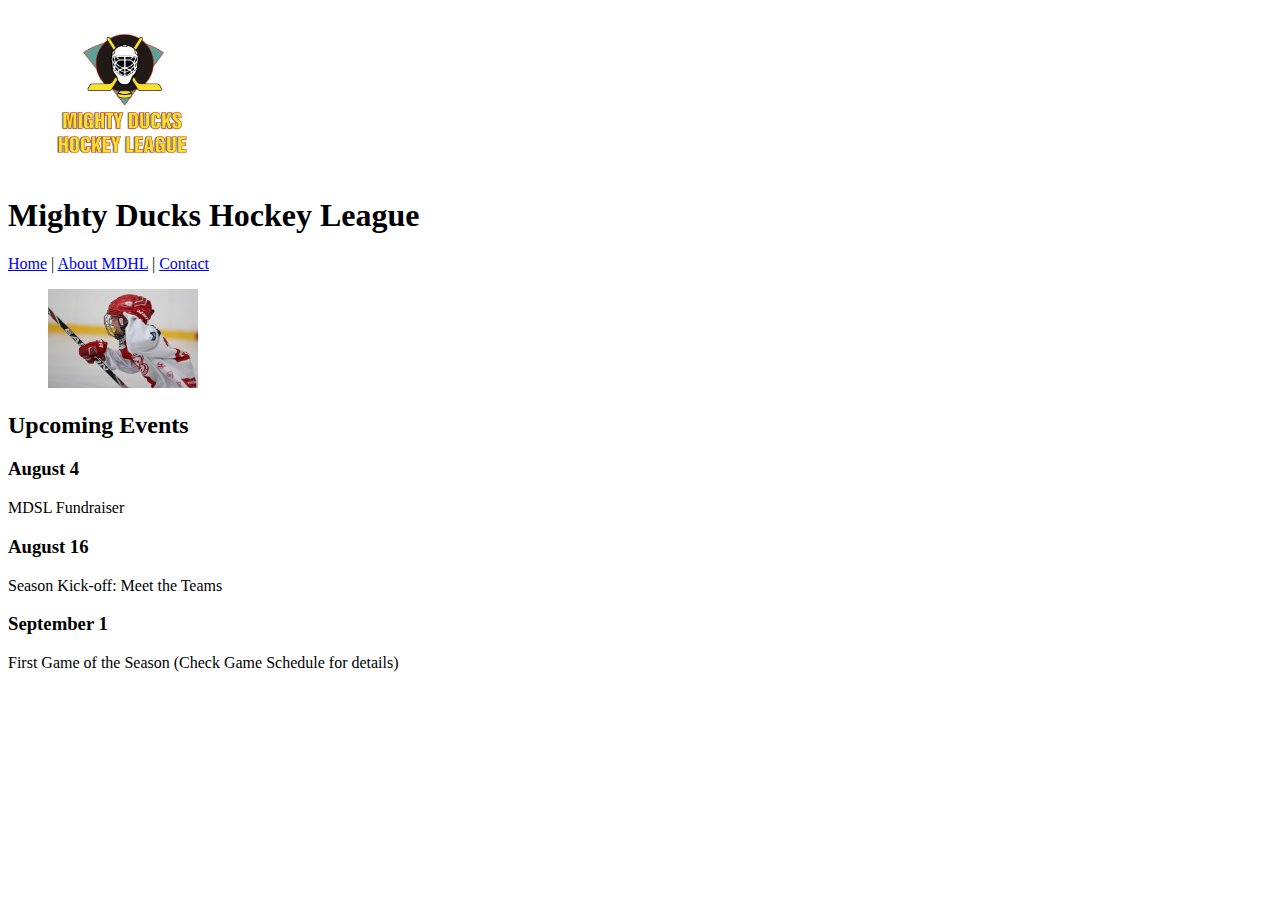
==== index.html @ 027a55e5 "Add basic HTML structure based on Tom Denton's sketch" ====
<!DOCTYPE html>
<html lang="en">

<head>
    <meta charset="UTF-8">
    <meta name="viewport" content="width=device-width, initial-scale=1.0">
    <title>MDHL | The Official Website of the Mighty Ducks Hockey League</title>
    <link rel="shortcut icon" href="./assets/img/favicon.ico" type="image/x-icon">
</head>

<body>
    <header>
        <figure>
            <img src="./assets/img/logo.png" alt="MDHL logo" width="150">
        </figure>
        <h1>Mighty Ducks Hockey League</h1>
        <nav>
            <a href="#">Home</a> |
            <a href="./about.html">About MDHL</a> |
            <a href="./contact.html">Contact</a>
        </nav>
    </header>

    <main>
        <figure>
            <img src="./assets/img/hockey-1.jpg" alt="Picture of Sidney 'Thunderbolt' Logan" width=150>
        </figure>
        <section>
            <h2>Upcoming Events</h2>
            <article>
                <h3>August 4</h3>
                <p>MDSL Fundraiser</p>
            </article>
            <article>
                <h3>August 16</h3>
                <p>Season Kick-off: Meet the Teams</p>
            </article>
            <article>
                <h3>September 1</h3>
                <p>First Game of the Season (Check Game Schedule for details)</p>
            </article>
        </section>
    </main>
</body>

</html>
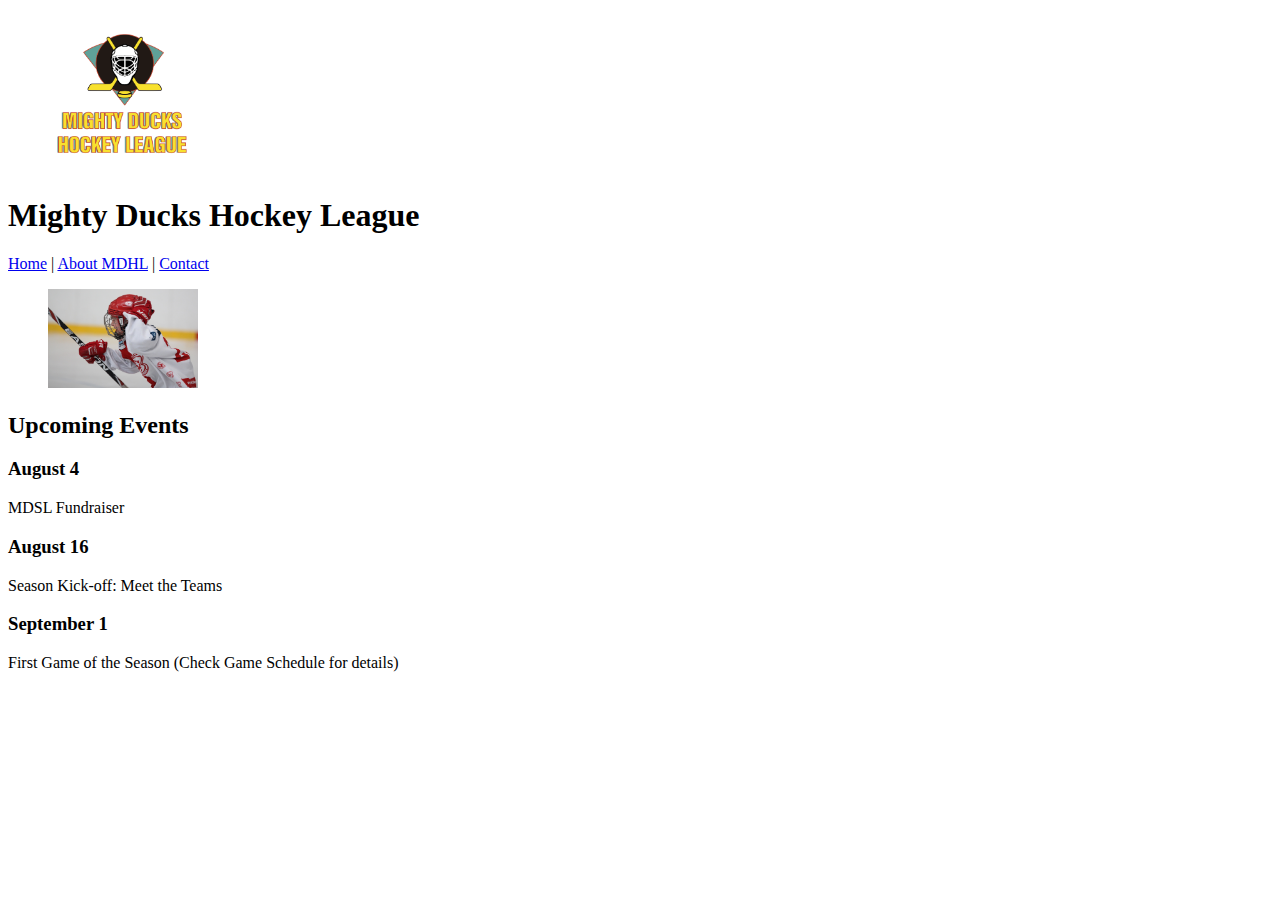
==== commit e3ac1f88: "Change page titles" ====
--- a/index.html
+++ b/index.html
@@ -4,7 +4,7 @@
 <head>
     <meta charset="UTF-8">
     <meta name="viewport" content="width=device-width, initial-scale=1.0">
-    <title>MDHL | The Official Website of the Mighty Ducks Hockey League</title>
+    <title>Home | Welcome to the MDHL Official Website</title>
     <link rel="shortcut icon" href="./assets/img/favicon.ico" type="image/x-icon">
 </head>
 
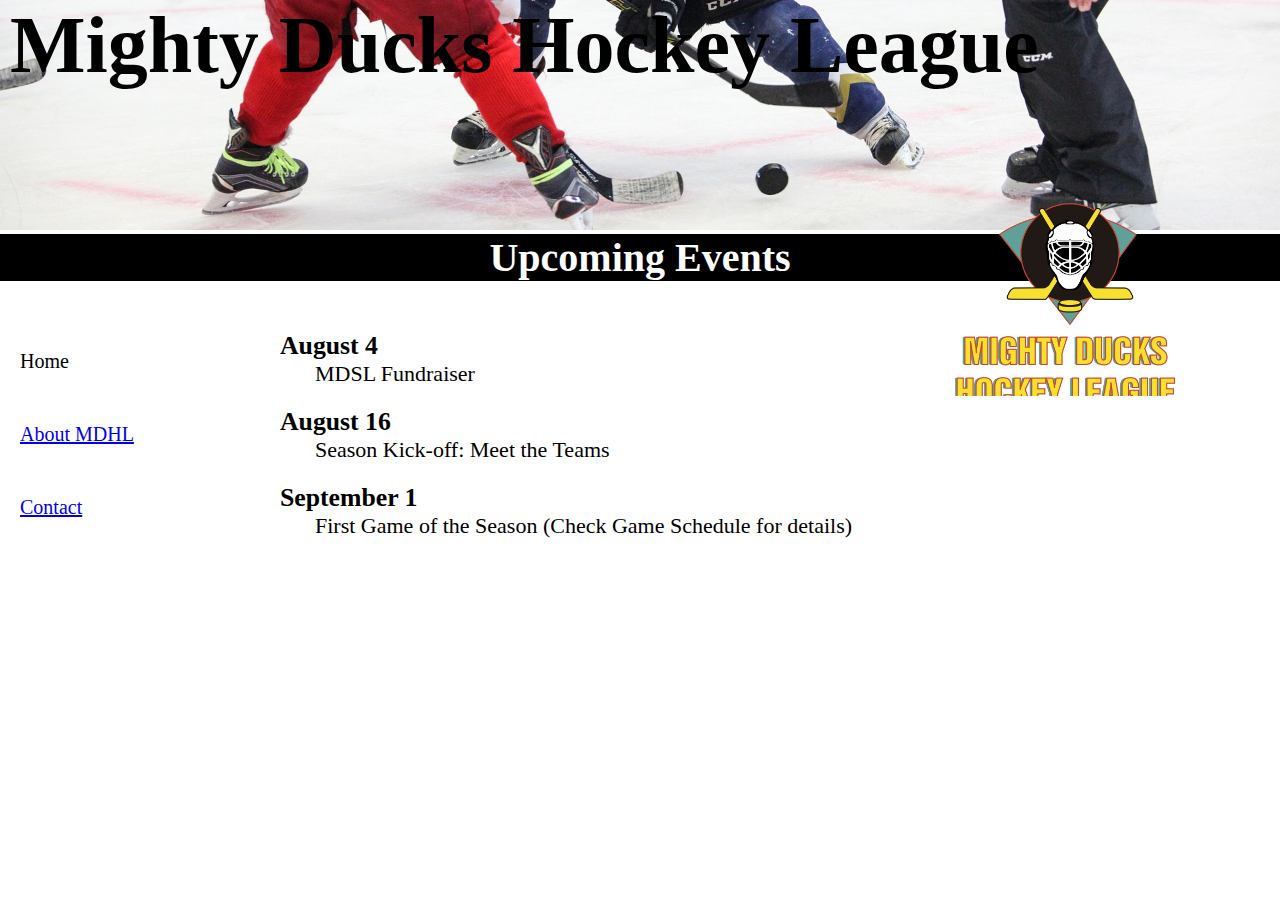
==== commit 0e392fef: "Add two CSS design alternatives" ====
--- a/index.html
+++ b/index.html
@@ -5,25 +5,32 @@
     <meta charset="UTF-8">
     <meta name="viewport" content="width=device-width, initial-scale=1.0">
     <title>Home | Welcome to the MDHL Official Website</title>
-    <link rel="shortcut icon" href="./assets/img/favicon.ico" type="image/x-icon">
+    <link rel="shortcut icon" href="assets/img/favicon.ico" type="image/x-icon">
+    <link rel="stylesheet" href="css/style1.css">
+    <!-- <link rel="stylesheet" href="css/style2.css"> -->
 </head>
 
 <body>
     <header>
+        <h1>Mighty Ducks Hockey League</h1>
         <figure>
-            <img src="./assets/img/logo.png" alt="MDHL logo" width="150">
+            <img id="banner1" src="./assets/img/banner-1.jpg" alt="banner">
+            <img id="banner2" src="./assets/img/banner-2.jpg" alt="banner">
+
         </figure>
-        <h1>Mighty Ducks Hockey League</h1>
+        <figure>
+            <img id="logo" src="./assets/img/logo.png" alt="MDHL logo">
+        </figure>
         <nav>
-            <a href="#">Home</a> |
-            <a href="./about.html">About MDHL</a> |
-            <a href="./contact.html">Contact</a>
+            <a id="a1" href="#">Home</a>
+            <a id="a2" href="./about.html">About <span class="mdhl">MDHL</span></a>
+            <a id="a3" href="./contact.html">Contact</a>
         </nav>
     </header>
 
     <main>
         <figure>
-            <img src="./assets/img/hockey-1.jpg" alt="Picture of Sidney 'Thunderbolt' Logan" width=150>
+            <img src="./assets/img/hockey-1.jpg" alt="Picture of Sidney 'Thunderbolt' Logan">
         </figure>
         <section>
             <h2>Upcoming Events</h2>
--- a/css/style1.css
+++ b/css/style1.css
@@ -0,0 +1,116 @@
+* {
+    box-sizing: border-box;
+    margin: 0;
+    padding: 0;
+    font-family: cursive;
+}
+
+img {
+    max-width: 100%;
+}
+
+#banner1 {
+    width: 100%;
+    height: 230px;
+    object-fit: cover;
+    object-position: 0% 80% /*es una decisión conciente*/
+}
+
+#banner2 {
+    display: none;
+}
+
+#logo {
+    width: 20%;
+    height: 24%;
+    object-fit: cover;
+    object-position: 0% 17%;
+    z-index: 1;
+    position: absolute;
+    top: 180px;
+    right: 85px;
+}
+
+main img {
+    display: none;
+}
+
+h1 {
+    position: absolute;
+    top: 0px;
+    left: 10px;
+    font-size: 80px;
+}
+
+h2 {
+    position: relative;
+    background-color: black;
+    color: white;
+    text-align: center;
+    font-size: 40px;
+}
+
+nav{
+    position: absolute;
+    top:350px;
+}
+
+nav a {
+    font-size: 20px;
+    display: block;
+    margin: 0px 20px;
+    padding-bottom: 50px
+}
+
+[href="#"] {
+    text-decoration: none;
+    color: black
+}
+
+article {
+    position: relative;
+    top:50px;
+    font-size: 22px;
+    margin-bottom:20px;
+    margin-right: 220px;;
+    /* margin-right: 150px; */
+    margin-left: 280px;    
+}
+
+article>h3 {
+    font-weight: bolder;
+}
+
+article>p {
+    text-indent: 35px;
+}
+
+div{
+    font-size: 22px;
+    position: relative;
+    padding-top: 50px;
+    margin-left: 280px; 
+}
+
+div>p{
+    padding-top: 20px;
+}
+
+/* article {
+    font-size: 22px;
+    margin: 30px 270px 30px 
+}
+
+h3 {
+    font-weight: bolder;
+    font-style: italic;
+}
+
+article>p {
+    text-indent: 25px;
+}
+
+div>p{
+    font-size: 22px;
+    margin: 30px 270px 30px 
+} */--- a/css/style2.css
+++ b/css/style2.css
@@ -0,0 +1,110 @@
+* {
+    box-sizing: border-box;
+    margin: 0;
+    padding: 0;
+    font-family: cursive;
+}
+
+img {
+    max-width: 100%;
+}
+
+#banner1 {
+    display: none;
+}
+
+#banner2 {
+    width: 100%;
+    height: 35vh;
+    object-fit: cover;
+    object-position: 0% 48%;
+    position: relative;
+}
+
+h1 {
+    position: relative;
+    top: 0px;
+    font-size: 55px;
+    font-style: oblique;
+    font-weight: lighter;
+    word-spacing: 18px;
+}
+
+#logo {
+    width: 20%;
+    height: 24%;
+    object-fit: cover;
+    object-position: 0% 20%;
+    position: absolute;
+    margin-top: 50px;
+}
+
+main img {
+    display: none;
+}
+
+h2 {
+    position: absolute;
+    top:260px;
+    width: 100%;
+    z-index: 1;
+    border-style: solid;
+    background-color: white;
+    color: black;
+    text-align: center;
+    font-size: 40px;
+}
+
+nav {
+    font-size: 30px;
+    display: inline-block;
+    position: absolute;
+    top: 65px;
+    right: 10px;
+}
+
+nav a {
+    background-color: blue;
+    text-decoration: none;
+    color: white;
+    padding: 0px 20px;
+    margin: 0px 15px;
+    border-style: solid;
+    border-color: rgb(23, 23, 23);
+    box-shadow: 5px 5px grey;
+}
+
+.mdhl{
+    display: none
+}
+
+[href="#"] {
+    background-color: green;
+}
+
+article {
+    position: relative;
+    font-size: 22px;
+    padding-top: 50px;
+    margin-left: 350px;    
+}
+
+article>h3 {
+    font-weight: bolder;
+    font-style: italic;
+}
+
+article>p {
+    text-indent: 25px;
+}
+
+div{
+    font-size: 22px;
+    position: relative;
+    padding-top: 50px;
+    margin-left: 350px; 
+}
+
+div>p{
+    padding-top: 20px;
+}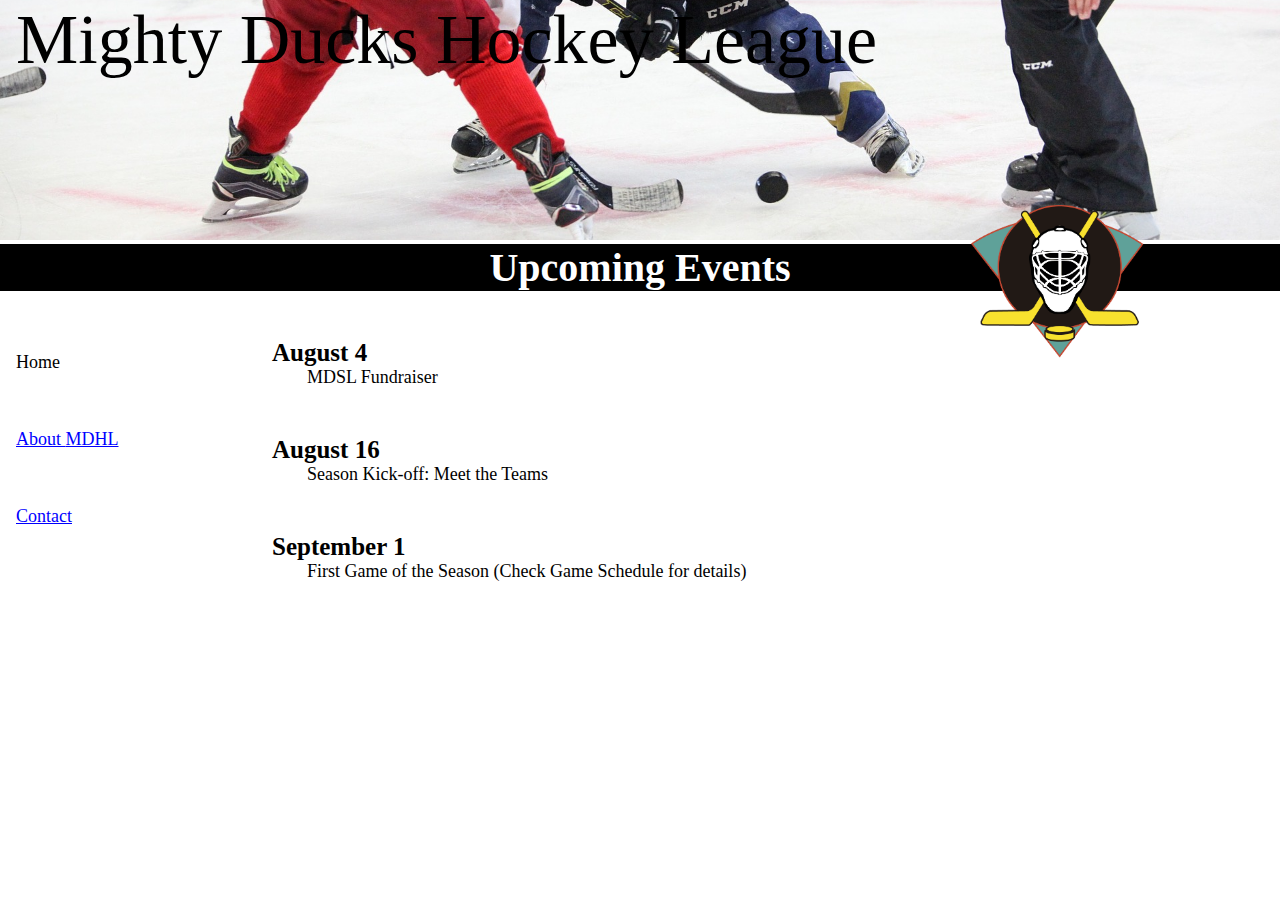
==== commit 28fb7824: "Add comments and change some px values ​​to rem" ====
--- a/index.html
+++ b/index.html
@@ -4,7 +4,7 @@
 <head>
     <meta charset="UTF-8">
     <meta name="viewport" content="width=device-width, initial-scale=1.0">
-    <title>Home | Welcome to the MDHL Official Website</title>
+    <title>Home | MDHL Official Website</title>
     <link rel="shortcut icon" href="assets/img/favicon.ico" type="image/x-icon">
     <link rel="stylesheet" href="css/style1.css">
     <!-- <link rel="stylesheet" href="css/style2.css"> -->
@@ -34,18 +34,20 @@
         </figure>
         <section>
             <h2>Upcoming Events</h2>
-            <article>
-                <h3>August 4</h3>
-                <p>MDSL Fundraiser</p>
-            </article>
-            <article>
-                <h3>August 16</h3>
-                <p>Season Kick-off: Meet the Teams</p>
-            </article>
-            <article>
-                <h3>September 1</h3>
-                <p>First Game of the Season (Check Game Schedule for details)</p>
-            </article>
+            <div class="events">
+                <article>
+                    <h3>August 4</h3>
+                    <p>MDSL Fundraiser</p>
+                </article>
+                <article>
+                    <h3>August 16</h3>
+                    <p>Season Kick-off: Meet the Teams</p>
+                </article>
+                <article>
+                    <h3>September 1</h3>
+                    <p>First Game of the Season (Check Game Schedule for details)</p>
+                </article>
+            </div>
         </section>
     </main>
 </body>
--- a/css/style1.css
+++ b/css/style1.css
@@ -11,9 +11,10 @@
 
 #banner1 {
     width: 100%;
-    height: 230px;
+    height: 15rem;
     object-fit: cover;
-    object-position: 0% 80% /*es una decisión conciente*/
+    object-position: 0% 80%
+        /*It is an aesthetic decision to show only the skates and the hockey puck.*/
 }
 
 #banner2 {
@@ -21,14 +22,14 @@
 }
 
 #logo {
-    width: 20%;
-    height: 24%;
+    width: 20rem;
+    height: 11rem;
     object-fit: cover;
     object-position: 0% 17%;
     z-index: 1;
     position: absolute;
-    top: 180px;
-    right: 85px;
+    top: 12rem;
+    right: 4rem;
 }
 
 main img {
@@ -36,10 +37,11 @@
 }
 
 h1 {
+    font-weight: normal;
     position: absolute;
     top: 0px;
-    left: 10px;
-    font-size: 80px;
+    left: 1rem;
+    font-size: 70px;
 }
 
 h2 {
@@ -50,16 +52,17 @@
     font-size: 40px;
 }
 
-nav{
+nav {
     position: absolute;
-    top:350px;
+    top: 22rem;
 }
 
 nav a {
-    font-size: 20px;
+    font-size: 18px;
     display: block;
-    margin: 0px 20px;
-    padding-bottom: 50px
+    color: blue;
+    margin-left: 1rem;
+    padding-bottom: 3.5rem;
 }
 
 [href="#"] {
@@ -69,48 +72,39 @@
 
 article {
     position: relative;
-    top:50px;
-    font-size: 22px;
-    margin-bottom:20px;
-    margin-right: 220px;;
-    /* margin-right: 150px; */
-    margin-left: 280px;    
+    font-size: 18px;
+    margin-bottom: 1rem;
 }
 
 article>h3 {
     font-weight: bolder;
+    font-size: 25px;
 }
 
 article>p {
     text-indent: 35px;
 }
 
-div{
+.about {
+    margin-top: 3rem;
+}
+
+.about>article {
+    font-size: 18px;
+    margin-left: 12rem;
+    margin-right: 6rem;
+}
+
+.events>article {
+    margin: 3rem 17rem;
+}
+
+.contact {
     font-size: 22px;
     position: relative;
-    padding-top: 50px;
-    margin-left: 280px; 
+    margin: 3rem 12rem;
 }
 
-div>p{
-    padding-top: 20px;
-}
-
-/* article {
-    font-size: 22px;
-    margin: 30px 270px 30px 
-}
-
-h3 {
-    font-weight: bolder;
-    font-style: italic;
-}
-
-article>p {
-    text-indent: 25px;
-}
-
-div>p{
-    font-size: 22px;
-    margin: 30px 270px 30px 
-} */+div>p {
+    padding-top: 1rem;
+}--- a/css/style2.css
+++ b/css/style2.css
@@ -15,28 +15,29 @@
 
 #banner2 {
     width: 100%;
-    height: 35vh;
+    height: 18rem;
     object-fit: cover;
-    object-position: 0% 48%;
+    object-position: 0% 32%;
     position: relative;
 }
 
 h1 {
     position: relative;
-    top: 0px;
-    font-size: 55px;
+    font-size: 68px;
     font-style: oblique;
     font-weight: lighter;
     word-spacing: 18px;
 }
 
 #logo {
+    position: absolute;
+    left: -3rem;
+    /*Had to use a negative value to move the logo closer to the left margin due the proportions of the image.*/
     width: 20%;
-    height: 24%;
+    height: 20%;
     object-fit: cover;
     object-position: 0% 20%;
-    position: absolute;
-    margin-top: 50px;
+    margin-top: 3rem;
 }
 
 main img {
@@ -45,7 +46,7 @@
 
 h2 {
     position: absolute;
-    top:260px;
+    top: 20.2rem;
     width: 100%;
     z-index: 1;
     border-style: solid;
@@ -74,7 +75,7 @@
     box-shadow: 5px 5px grey;
 }
 
-.mdhl{
+.mdhl {
     display: none
 }
 
@@ -84,27 +85,41 @@
 
 article {
     position: relative;
-    font-size: 22px;
-    padding-top: 50px;
-    margin-left: 350px;    
+    font-size: 18px;
+    margin-bottom: 1rem;
 }
 
 article>h3 {
     font-weight: bolder;
-    font-style: italic;
+    font-size: 22px;
 }
 
 article>p {
-    text-indent: 25px;
+    text-indent: 1rem;
+    ;
 }
 
-div{
+.about {
+    margin-top: 3rem;
+}
+
+.about>article {
+    font-size: 16px;
+    margin-left: 15rem;
+    margin-right: 3rem;
+    /*Reduced the right margin to avoid vertical scrolling that´s why the line breaks don´t respect the sketch*/
+}
+
+.events>article {
+    margin: 3rem 17rem 1rem;
+}
+
+.contact {
     font-size: 22px;
     position: relative;
-    padding-top: 50px;
-    margin-left: 350px; 
+    margin: 3rem 17rem;
 }
 
-div>p{
-    padding-top: 20px;
+div>p {
+    padding-top: 1rem;
 }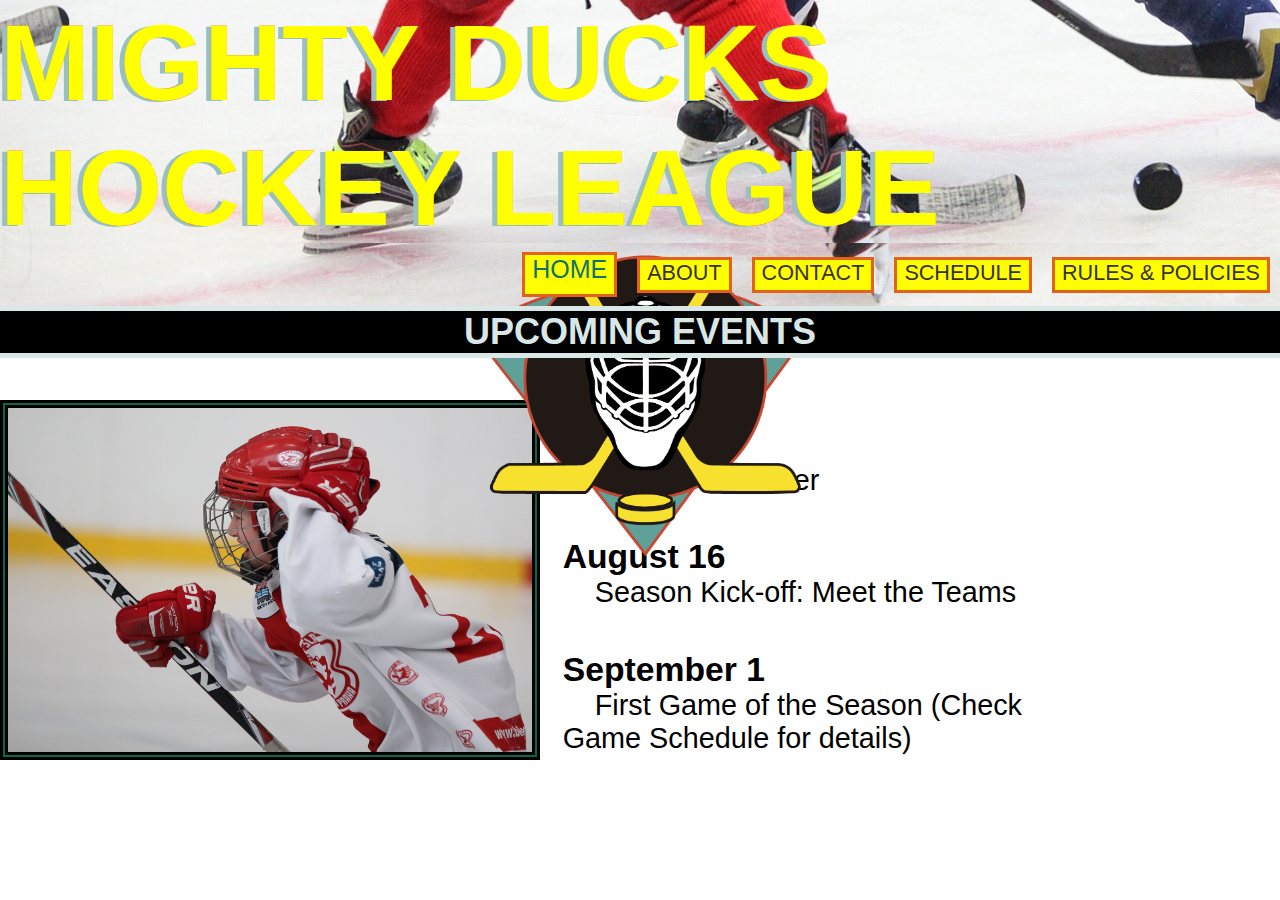
==== commit d26486e7: "Add rules and schedule pages" ====
--- a/index.html
+++ b/index.html
@@ -6,48 +6,50 @@
     <meta name="viewport" content="width=device-width, initial-scale=1.0">
     <title>Home | MDHL Official Website</title>
     <link rel="shortcut icon" href="assets/img/favicon.ico" type="image/x-icon">
-    <link rel="stylesheet" href="css/style1.css">
-    <!-- <link rel="stylesheet" href="css/style2.css"> -->
+    <link rel="stylesheet" href="css/style3.css">
 </head>
 
 <body>
     <header>
-        <h1>Mighty Ducks Hockey League</h1>
+        <div class="container-title">
+            <h1>Mighty Ducks Hockey League</h1>
+            <img id="logo" src="./assets/img/logo-corto.png" alt="MDHL logo">
+        </div>
         <figure>
             <img id="banner1" src="./assets/img/banner-1.jpg" alt="banner">
             <img id="banner2" src="./assets/img/banner-2.jpg" alt="banner">
-
-        </figure>
-        <figure>
-            <img id="logo" src="./assets/img/logo.png" alt="MDHL logo">
         </figure>
         <nav>
             <a id="a1" href="#">Home</a>
             <a id="a2" href="./about.html">About <span class="mdhl">MDHL</span></a>
             <a id="a3" href="./contact.html">Contact</a>
+            <a id="a4" href="./game_info.html">Schedule</a>
+            <a id="a5" href="./rules.html">Rules & Policies</a>
         </nav>
     </header>
 
     <main>
-        <figure>
-            <img src="./assets/img/hockey-1.jpg" alt="Picture of Sidney 'Thunderbolt' Logan">
-        </figure>
-        <section>
+        <section class= "main-title">
             <h2>Upcoming Events</h2>
+        </section>
             <div class="events">
-                <article>
-                    <h3>August 4</h3>
-                    <p>MDSL Fundraiser</p>
-                </article>
-                <article>
-                    <h3>August 16</h3>
-                    <p>Season Kick-off: Meet the Teams</p>
-                </article>
-                <article>
-                    <h3>September 1</h3>
-                    <p>First Game of the Season (Check Game Schedule for details)</p>
-                </article>
-            </div>
+                <figure>
+                    <img src="./assets/img/hockey-1.jpg" alt="Picture of Sidney 'Thunderbolt' Logan">
+                </figure>
+                <div class="article-home">
+                    <article>
+                        <h3>August 4</h3>
+                        <p>MDSL Fundraiser</p>
+                    </article>
+                    <article>
+                        <h3>August 16</h3>
+                        <p>Season Kick-off: Meet the Teams</p>
+                    </article>
+                    <article>
+                        <h3>September 1</h3>
+                        <p>First Game of the Season (Check Game Schedule for details)</p>
+                    </article>
+                </div>
         </section>
     </main>
 </body>
--- a/css/style3.css
+++ b/css/style3.css
@@ -0,0 +1,326 @@
+* {
+    box-sizing: border-box;
+    margin: 0;
+    padding: 0;
+    font-family: 'Segoe UI', Tahoma, Geneva, Verdana, sans-serif;
+}
+
+img {
+    max-width: 100%;
+}
+
+#banner1 {
+    display: none;
+}
+
+#banner2 {
+    display: none;
+}
+
+header {
+    position: sticky;
+    top: 0;
+}
+
+h1 {
+    -webkit-text-stroke: 0.1px rgb(228, 98, 23);
+    color: yellow;
+    font-size: 12vh;
+    font-family: Impact, Haettenschweiler, 'Arial Narrow Bold', sans-serif;
+    text-transform: uppercase;
+    text-shadow: -5px 1px rgb(153, 192, 192);
+}
+
+#logo {
+    height: 35vh;
+}
+
+.container-title {
+    height: 27vh;
+    display: flex;
+    flex-direction: row-reverse;
+    flex-wrap: wrap;
+    background-image: url(/assets/img/banner-1.jpg);
+    background-position-y: 80%;
+    justify-content: space-evenly;
+}
+
+nav {
+    height: 7vh;
+    display: flex;
+    justify-content: flex-end;
+    align-items: center;
+    background-image: url(/assets/img/banner-1.jpg);
+    background-position-y: 87%;
+}
+
+nav a {
+    background-color: yellow;
+    text-decoration: none;
+    color: rgb(53, 50, 50);
+    font-weight: lighter;
+    font-family: Impact, Haettenschweiler, 'Arial Narrow Bold', sans-serif;
+    font-size: 1.35rem;
+    text-transform: uppercase;
+    padding: 0px 7px;
+    margin: 0px 10px;
+    border-style: solid;
+    border-color: rgb(228, 98, 23);
+    border-width: 0.2rem;
+    box-shadow: rgb(153, 192, 192);
+    height: 4vh;
+}
+
+.mdhl {
+    display: none
+}
+
+[href="#"] {
+    height: 5vh;
+    background-color: yellow;
+    border-color: rgb(228, 98, 23);
+    color: rgb(16, 114, 105);
+    font-size: 25px;
+}
+
+.main-title {
+    position: sticky;
+    top: 34vh;
+}
+
+.main-title h2 {
+    background-color: black;
+    border: solid rgb(217, 231, 231);
+    border-width: 5px 0;
+    color: rgb(217, 231, 231);
+    text-align: center;
+    font-size: 4vh;
+    font-weight: bolder;
+    font-family: 'Segoe UI', Tahoma, Geneva, Verdana, sans-serif;
+    text-transform: uppercase;
+}
+
+.events {
+    display: flex;
+    flex-wrap: wrap;
+    flex-direction: column;
+    font-size: 3.2vh;
+    font-family: 'Segoe UI', Tahoma, Geneva, Verdana, sans-serif;
+    height: 50vh;
+    justify-content: center;
+    align-items: center;
+}
+
+main img {
+    border-style: double;
+    border-width: 8px;
+    border-color: rgb(0, 0, 0);
+    background-color: rgb(7, 101, 80);
+    height: 40vh;
+    align-self: center;
+}
+
+.about img {
+    margin: 2.5vh;
+}
+
+.article-home {
+    width: 60vw;
+}
+
+.events article {
+    height: 10vh;
+    margin: 2.5vh;
+    width: 42vw;
+    align-items: center;
+}
+
+
+.about {
+    display: flex;
+    flex-wrap: wrap;
+    flex-direction: column;
+    font-size: 3.2vh;
+    font-family: 'Segoe UI', Tahoma, Geneva, Verdana, sans-serif;
+    height: 100vh;
+    justify-content: flex-start;
+    align-items: center;
+    padding-top: 3vh;
+}
+
+.about article {
+    margin: 3.5vh;
+    width: 56vw;
+    align-items: flex-start;
+}
+
+.contact {
+    display: flex;
+    flex-wrap: wrap;
+    flex-direction: row;
+    font-size: 3vh;
+    font-family:'Segoe UI', Tahoma, Geneva, Verdana, sans-serif;
+    justify-content: center;
+    align-items: center;
+    padding-top: 3vh;
+}
+
+.article-contact {
+    display: flex;
+    flex-direction: column;
+    justify-content: center;
+    width:50vw;
+    text-align:right;
+}
+
+.article-contact>div {
+    display: flex;
+    flex-direction: column;
+    justify-content: flex-end;
+    width: 30vw;
+    height: 7vh;
+    margin-left: 2vw;
+}
+
+article>p {
+    text-indent: 2rem;
+}
+
+#bigger-picture{
+    border-style: double;
+    border-width: 8px;
+    border-color: rgb(0, 0, 0);
+    background-color: rgb(7, 101, 80);
+    height: 40vh;
+    align-self: center;
+}
+
+#sub-title {
+    background-color: black;
+    border: solid rgb(217, 231, 231);
+    border-width: 0px 0px 5px;
+    color: rgb(217, 231, 231);
+    text-align: center;
+    font-size: 2.5vh;
+    font-weight: bold;
+    font-family: 'Segoe UI', Tahoma, Geneva, Verdana, sans-serif;
+    text-transform: uppercase;
+}
+
+#rules-title {
+    display: none;
+}
+
+.rules {
+    margin: 6vh 13vw;
+    font-size: 3vh;
+    text-align: justify;
+}
+
+ol,
+ul {
+    list-style-position: inside;
+}
+
+#item-list {
+    text-indent: 0;
+    margin-left: 3vw;
+}
+
+.list-rules>li {
+    padding: 1rem;
+}
+
+#abc {
+    list-style-type: lower-latin;
+}
+
+ul {
+    list-style-type: circle;
+    text-indent: 3vw;
+}
+
+.rules-article {
+    padding: 2vh;
+}
+
+.rules-article>article {
+    margin: 2vh;
+    padding: 2vh;
+}
+
+.rules-article h3 {
+    padding-bottom: 1rem;
+}
+
+.game_info {
+    display: flex;
+    justify-content: center;
+    justify-content: center;
+    padding: 2rem;
+    min-height: 60vh;
+    font-size: 3vh;
+}
+
+caption {
+    font-style: oblique;
+    text-align: left;
+    margin-bottom: 3vh;
+    text-decoration: underline;
+}
+
+#table-game_info {
+    text-align: left;
+    align-items: center;
+}
+
+#table-game_info,
+th,
+tr,
+td {
+    border-right: 1rem solid transparent;
+    border-collapse: collapse;
+}
+
+.teams {
+    padding-bottom: 0.5rem;
+}
+
+.date {
+    text-align: right;
+}
+
+.container-game_info {
+    margin: 3vw;
+    display: flex;
+    justify-content: space-evenly;
+    flex-direction: column;
+    align-content: center;
+    font-size: 3vh;
+    height: 35vh;
+}
+
+.container-game_info>p,
+#contact-columns {
+    display: flex;
+    height: 3vh;
+    margin: 1rem 0;
+}
+
+.contact-game_info {
+    flex-grow: 2;
+    align-items: flex-end;
+}
+
+#contact-columns {
+    align-items: flex-end;
+}
+
+#contact-columns {
+    display: flex;
+    justify-content: space-between;
+}
+
+.link{
+    text-decoration: none;
+}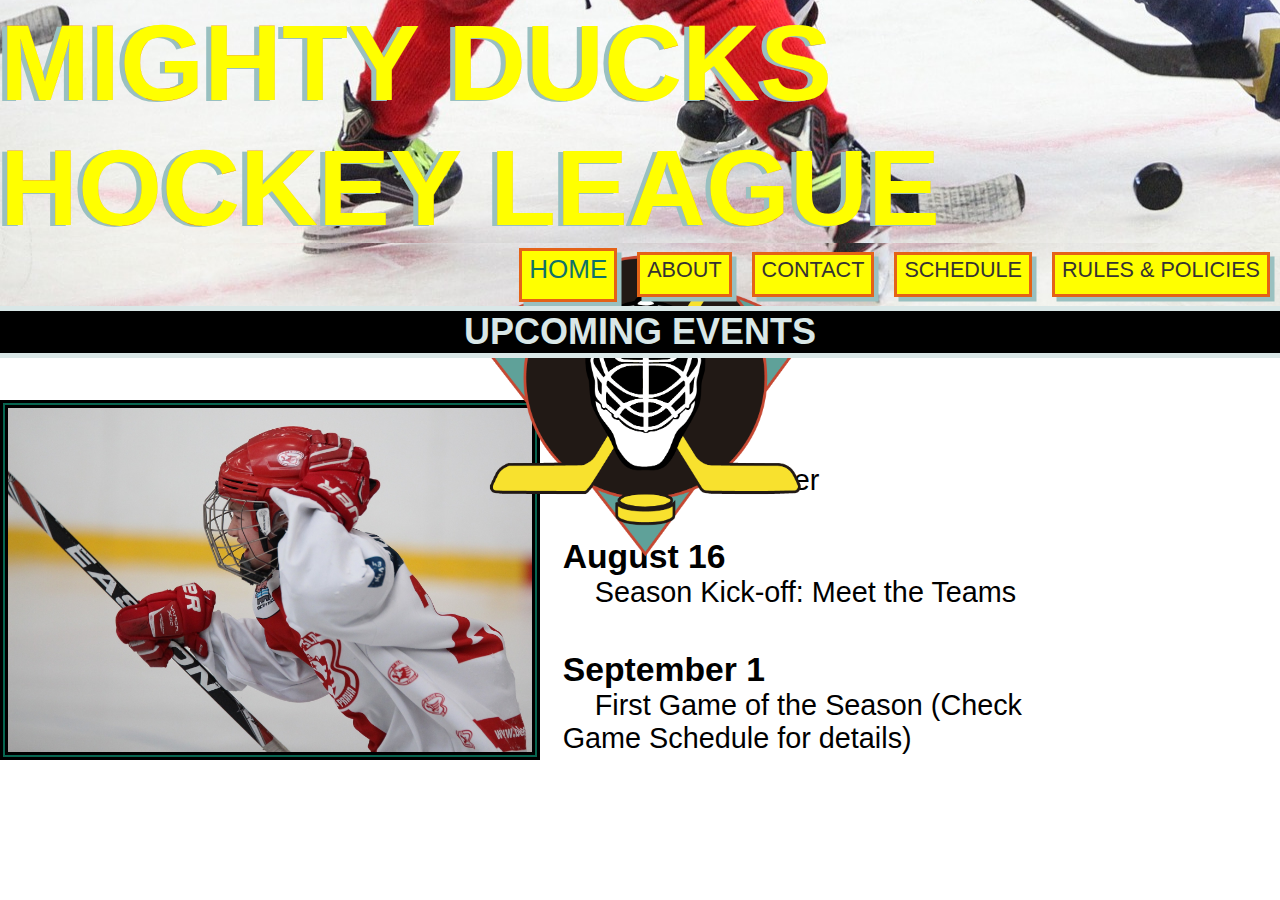
==== commit 6153f08d: "Add corrections" ====
--- a/index.html
+++ b/index.html
@@ -29,28 +29,28 @@
     </header>
 
     <main>
-        <section class= "main-title">
+        <section class="main-title">
             <h2>Upcoming Events</h2>
         </section>
-            <div class="events">
-                <figure>
-                    <img src="./assets/img/hockey-1.jpg" alt="Picture of Sidney 'Thunderbolt' Logan">
-                </figure>
-                <div class="article-home">
-                    <article>
-                        <h3>August 4</h3>
-                        <p>MDSL Fundraiser</p>
-                    </article>
-                    <article>
-                        <h3>August 16</h3>
-                        <p>Season Kick-off: Meet the Teams</p>
-                    </article>
-                    <article>
-                        <h3>September 1</h3>
-                        <p>First Game of the Season (Check Game Schedule for details)</p>
-                    </article>
-                </div>
-        </section>
+        <div class="events">
+            <figure>
+                <img src="./assets/img/hockey-1.jpg" alt="Picture of Sidney 'Thunderbolt' Logan">
+            </figure>
+            <div class="article-home">
+                <article>
+                    <h3>August 4</h3>
+                    <p>MDSL Fundraiser</p>
+                </article>
+                <article>
+                    <h3>August 16</h3>
+                    <p>Season Kick-off: Meet the Teams</p>
+                </article>
+                <article>
+                    <h3>September 1</h3>
+                    <p>First Game of the Season (Check Game Schedule for details)</p>
+                </article>
+            </div>
+        </div>
     </main>
 </body>
 
--- a/css/style3.css
+++ b/css/style3.css
@@ -54,7 +54,7 @@
     background-position-y: 87%;
 }
 
-nav a {
+nav>a {
     background-color: yellow;
     text-decoration: none;
     color: rgb(53, 50, 50);
@@ -62,13 +62,13 @@
     font-family: Impact, Haettenschweiler, 'Arial Narrow Bold', sans-serif;
     font-size: 1.35rem;
     text-transform: uppercase;
-    padding: 0px 7px;
+    padding: 2px 7px;
     margin: 0px 10px;
     border-style: solid;
     border-color: rgb(228, 98, 23);
     border-width: 0.2rem;
-    box-shadow: rgb(153, 192, 192);
-    height: 4vh;
+    box-shadow: 0.5vh 0.5vh rgba(153, 192, 192);
+    height: 5vh;
 }
 
 .mdhl {
@@ -76,11 +76,13 @@
 }
 
 [href="#"] {
-    height: 5vh;
+    height: 6vh;
     background-color: yellow;
     border-color: rgb(228, 98, 23);
     color: rgb(16, 114, 105);
-    font-size: 25px;
+    font-size: 26px;
+    padding: 3px 7px;
+    margin: 0px 10px;
 }
 
 .main-title {
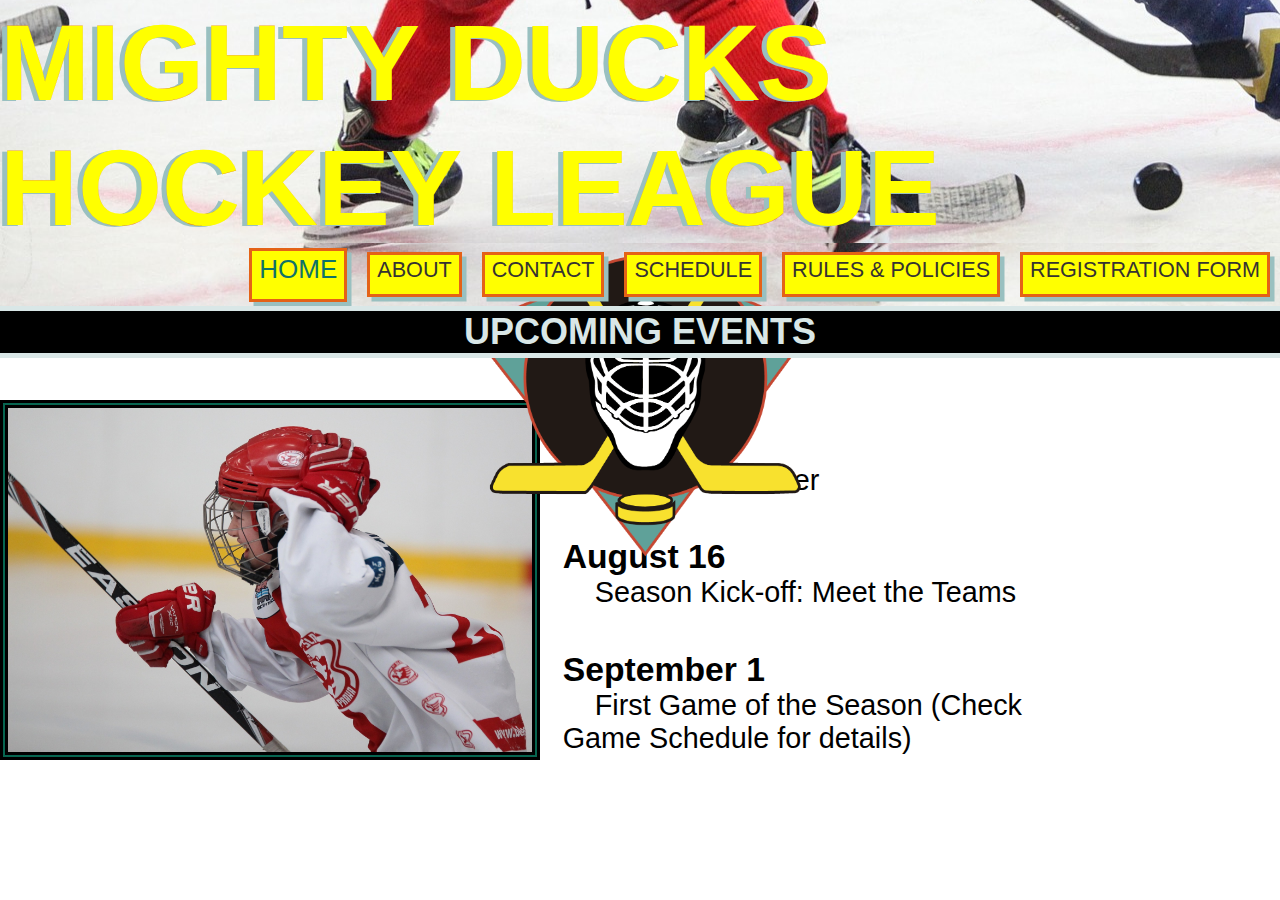
==== commit d3d3dab2: "Add form and maps" ====
--- a/index.html
+++ b/index.html
@@ -25,6 +25,8 @@
             <a id="a3" href="./contact.html">Contact</a>
             <a id="a4" href="./game_info.html">Schedule</a>
             <a id="a5" href="./rules.html">Rules & Policies</a>
+            <a id="a6" href="./form.html">Registration Form</a>
+
         </nav>
     </header>
 
--- a/css/style3.css
+++ b/css/style3.css
@@ -102,6 +102,11 @@
     text-transform: uppercase;
 }
 
+.main-form{
+    padding: 3rem;
+
+}
+
 .events {
     display: flex;
     flex-wrap: wrap;
@@ -271,25 +276,53 @@
     text-decoration: underline;
 }
 
-#table-game_info {
+
+tr,td{
     text-align: left;
     align-items: center;
+}
+
+th{
+    text-align: left;
+    width: 17rem;
 }
 
 #table-game_info,
 th,
 tr,
-td {
-    border-right: 1rem solid transparent;
+td{
+    /* background-color: blue;
+    border: solid 1px black; */
     border-collapse: collapse;
+    line-height: 20px;
+    padding:5px;
+    /* border-right: 1rem solid transparent;
+    border-collapse: collapse; */
 }
 
 .teams {
-    padding-bottom: 0.5rem;
+    /* padding-bottom: 0.1; */
+    /* padding-bottom: 0.5rem; */
 }
 
 .date {
-    text-align: right;
+    text-align: center;
+}
+
+
+.a-maps{
+    text-decoration: none;
+    font-size: small;
+}
+
+.maps{
+    height: 80vh;
+    padding: 0rem 5rem;
+    display: flex;
+    flex-direction: column;
+    flex-wrap: wrap;
+    justify-content: space-evenly;
+    align-content: space-evenly;
 }
 
 .container-game_info {
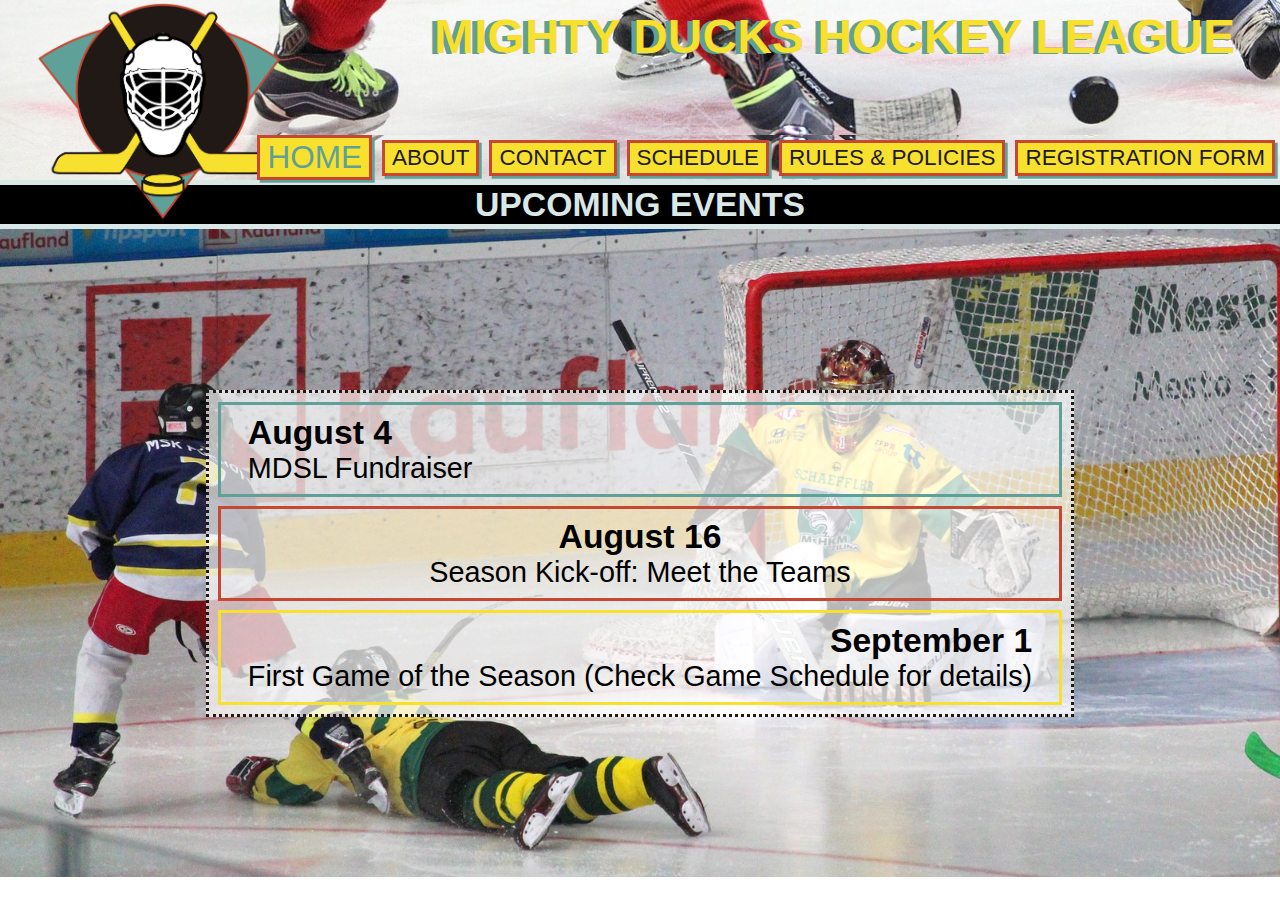
==== commit d2849e78: "Add some more style" ====
--- a/index.html
+++ b/index.html
@@ -6,14 +6,15 @@
     <meta name="viewport" content="width=device-width, initial-scale=1.0">
     <title>Home | MDHL Official Website</title>
     <link rel="shortcut icon" href="assets/img/favicon.ico" type="image/x-icon">
-    <link rel="stylesheet" href="css/style3.css">
+    <!-- <link rel="stylesheet" href="css/style3.css"> -->
+    <link rel="stylesheet" href="css/style4.css">
 </head>
 
 <body>
     <header>
         <div class="container-title">
+            <img id="logo" src="./assets/img/logo-corto.png" alt="MDHL logo">
             <h1>Mighty Ducks Hockey League</h1>
-            <img id="logo" src="./assets/img/logo-corto.png" alt="MDHL logo">
         </div>
         <figure>
             <img id="banner1" src="./assets/img/banner-1.jpg" alt="banner">
@@ -35,19 +36,19 @@
             <h2>Upcoming Events</h2>
         </section>
         <div class="events">
-            <figure>
+            <!-- <figure> -->
                 <img src="./assets/img/hockey-1.jpg" alt="Picture of Sidney 'Thunderbolt' Logan">
-            </figure>
+            <!-- </figure> -->
             <div class="article-home">
-                <article>
+                <article id="art-dex1">
                     <h3>August 4</h3>
                     <p>MDSL Fundraiser</p>
                 </article>
-                <article>
+                <article id="art-dex2">
                     <h3>August 16</h3>
                     <p>Season Kick-off: Meet the Teams</p>
                 </article>
-                <article>
+                <article id="art-dex3">
                     <h3>September 1</h3>
                     <p>First Game of the Season (Check Game Schedule for details)</p>
                 </article>
--- a/css/style3.css
+++ b/css/style3.css
@@ -104,7 +104,6 @@
 
 .main-form{
     padding: 3rem;
-
 }
 
 .events {
@@ -300,10 +299,10 @@
     border-collapse: collapse; */
 }
 
-.teams {
-    /* padding-bottom: 0.1; */
-    /* padding-bottom: 0.5rem; */
-}
+/* .teams {
+    padding-bottom: 0.1;
+    padding-bottom: 0.5rem;
+} */
 
 .date {
     text-align: center;
--- a/css/style4.css
+++ b/css/style4.css
@@ -0,0 +1,517 @@
+:root{
+    --mask-white: #FFFFFF;
+    --border-red: #C64832;
+    --back-black: #211915;
+    --backshadow: #5FA199;
+    --yellowness: #F8E12E;
+}
+
+* {
+    box-sizing: border-box;
+    margin: 0;
+    padding: 0;
+    font-family: 'Segoe UI', Tahoma, Geneva, Verdana, sans-serif;
+}
+
+img {
+    max-width: 100%;
+}
+
+#banner1,#banner2 {
+    display: none;
+}
+
+h1 {
+    color: var(--yellowness);
+    -webkit-text-stroke: 0.1px var(--border-red);
+    text-shadow: -5px 1px rgb(95,161,153);
+    font-size: 3rem;
+    font-family: Impact, Haettenschweiler, 'Arial Narrow Bold', sans-serif;
+    text-transform: uppercase;   
+    padding: 1vh 5vh; 
+}
+
+#logo {
+    height: 25vh;
+    margin-left: 4vh;    
+}
+
+.container-title {
+    height: 15vh;
+    display: flex;
+    flex-wrap: wrap;
+    background-image: url(/assets/img/banner-1.jpg);
+    background-position-y: 80%;
+    background-position-x: 10%;
+    justify-content:space-between;
+}
+
+nav {
+    min-height: 5vh;
+    display: flex;
+    flex-wrap: wrap;
+    justify-content: flex-end;
+    align-items: center;
+    background-image: url(/assets/img/banner-1.jpg);
+    background-position-y: 84.2%;
+    background-position-x: 10%;
+}
+
+nav>a {
+    background-color: var(--yellowness);
+    text-decoration: none;
+    color: var(--back-black);
+    font-weight: lighter;
+    font-family: Impact, Haettenschweiler, 'Arial Narrow Bold', sans-serif;
+    font-size: 2.5vh;
+    text-transform: uppercase;
+    padding: 2px 7px;
+    margin: 0px 5px;
+    border-style: solid;
+    border-color: var(--border-red);
+    border-width: 0.4.5vh;
+    box-shadow: 0.3vh 0.3vh rgb(95,161,153);
+    min-height: 4vh;
+}
+
+.mdhl {
+    display: none
+}
+
+[href="#"] {
+    height: 5vh;
+    background-color: var(--yellowness);
+    border-color: var(--border-red);
+    color: var(--backshadow);
+    font-size: 3.5vh;
+    padding: 1px 7px;
+    margin: 0px 5px;
+}
+
+.main-title {
+    background-color: black;
+    border: solid rgb(217, 231, 231);
+    border-width: 5px 0;
+    color: rgb(217, 231, 231);
+    text-align: center;
+    font-size: 2.5vh;
+    font-weight: bolder;
+    font-family: sans-serif;
+    text-transform: uppercase;
+    width: 100%;
+    padding: 0px;
+}
+
+.events {
+    background-color:whitesmoke;
+    display: flex;
+    flex-wrap: wrap;
+    font-size: 3.2vh;
+    font-family: 'Segoe UI', Tahoma, Geneva, Verdana, sans-serif;
+    min-height: 72vh;
+    justify-content: center;
+    align-items: center;
+    padding:3vw;
+    gap:10vw;
+    background-image: url(/assets/img/banner-2.jpg);
+    background-size:cover;
+    /* background-position-x:10%;     */
+    background-position-y:50%;
+    background-repeat: no-repeat;
+}
+
+.events> img {
+    display: none;
+    border-style:double;
+    border-width: 5px;
+    border-color: var(--yellowness)var(--backshadow)var(--border-red) var(--back-black);
+    height: 43vh;
+    padding: 1vh;
+    align-self: center;
+}
+
+.article-home{
+    display: flex;
+    background-color: #ffffffb3;
+    flex-direction: column;
+    justify-content: space-between;
+    max-height: 60vh;
+    padding: 1vh;
+    border:var(--back-black) 3px dotted;
+    gap:1vh;
+}
+
+#art-dex1{
+    display: flex;
+    flex-direction: column;
+    justify-content: flex-start;
+    align-items: flex-start;
+    padding: 1vh 3vh;
+    border:var(--backshadow) 3px solid
+}
+
+#art-dex2{
+    display: flex;
+    flex-direction: column;
+    justify-content: center;
+    align-items: center;
+    padding: 1vh 3vh;
+    border:var(--border-red) 3px solid
+}
+
+#art-dex3{
+    display: flex;
+    flex-direction: column;
+    justify-content: flex-end;
+    align-items: flex-end;
+    padding: 1vh 3vh;
+    border:var(--yellowness) 3px solid
+}
+
+.about {
+    background-color:whitesmoke;
+    display: flex;
+    flex-wrap: wrap;
+    font-size: 3.2vh;
+    font-family: 'Segoe UI', Tahoma, Geneva, Verdana, sans-serif;
+    min-height: 72vh;
+    justify-content: center;
+    align-items: center;
+    padding:2vw;
+    gap:10vw;
+    background-image: url(/assets/img/hockey-1.jpg);
+    background-repeat: no-repeat;
+    background-position-y:30% ;
+    background-position-x: 5%;
+}
+
+
+.about> img {
+    display: none;
+    border-style:double;
+    border-width: 5px;
+    border-color: var(--yellowness)var(--backshadow)var(--border-red) var(--back-black);
+    height: 43vh;
+    padding: 1vh;
+    align-self: center;
+}
+
+.article-about{
+    display: flex;
+    flex-direction: row;
+    justify-content: space-between;
+    min-height: 40vh;
+    padding: 1vh;
+    border:var(--back-black) 3px dotted;
+    gap:1vh;
+    background-color: #ffffffb3;
+}
+
+#art-out1{
+    display: flex;
+    flex-direction: column;
+    justify-content: flex-start;
+    align-items: space-evenly;
+    padding: 1vh 3vh;
+    border:var(--backshadow) 3px solid
+}
+
+#art-out2{
+    display: flex;
+    flex-direction: column;
+    flex-wrap: wrap;
+    justify-content: flex-start;
+    align-items: space-evenly;
+    padding: 1vh 3vh;
+    border:var(--border-red) 3px solid
+}
+
+#art-out3{
+    display: flex;
+    flex-direction: column;
+    justify-content: flex-start;
+    align-items: space-evenly;
+    padding: 1vh 3vh;
+    border:var(--yellowness) 3px solid
+}
+
+.contact {
+    background-color:whitesmoke;
+    display: flex;
+    flex-wrap: wrap;
+    font-size: 3.2vh;
+    font-family: 'Segoe UI', Tahoma, Geneva, Verdana, sans-serif;
+    min-height: 72vh;
+    justify-content: space-around;
+    align-items: center;
+    padding:10vw;
+    gap:5vw;
+    background-image: url(/assets/img/hockey-3.jpg);
+    background-position-x: 40%;
+    background-position-y:97%;
+    background-repeat: no-repeat;
+}
+
+.contact> img {
+    display: none;
+    border-style:double;
+    border-width: 5px;
+    border-color: var(--yellowness)var(--backshadow)var(--border-red) var(--back-black);
+    height: 30vh;
+    padding: 1vh;
+    justify-content: center;
+    align-self: center;
+}
+
+.article-contact{
+    display: flex;
+    flex-direction: column;
+    justify-content: space-evenly;
+    align-items: center;
+    max-height: 60vh;;
+    padding: 2vh;
+    border:var(--backshadow) 7px double;
+    background-color: #ffffffb3;
+}
+
+#p-con1{
+    display: flex;
+    flex-direction: column;
+    justify-content: flex-start;
+    align-items: flex-start;
+    align-self: flex-start;
+    padding-left: 0.5vh;
+    font-size: medium ;
+    /* border:var(--backshadow) 3px solid */
+}
+
+.link{
+    text-decoration: none;
+    color: var(--border-red);
+    font-size: x-large;
+}
+
+#p-con2{
+    display: flex;
+    flex-direction: column;
+    justify-content: flex-end;
+    align-items: flex-end;
+    align-self: flex-end;
+    padding: 1vh 0vh;
+    font-size: medium;
+}
+
+.game_info{
+    min-height: 72vh;
+    justify-content: center;
+    align-items: center;
+    padding:2vw;
+    gap:5vw; 
+    background-image: url(/assets/img/banner-1.jpg);
+    background-position-x:90%;
+    background-position-y:50%;
+    background-repeat: no-repeat;
+}
+
+.table-info{
+    border:var(--yellowness) 5px double;
+    background-color:rgb(245, 245, 245);
+    display: flex;
+    flex-wrap: wrap;
+    font-size: 3.2vh;
+    font-family: 'Segoe UI', Tahoma, Geneva, Verdana, sans-serif;
+    min-height: 58vh;
+    justify-content: center;
+    align-items: center;
+    padding:2vw;
+    gap:5vw;
+    background-image: url(/assets/img/banner-1.jpg);
+    background-position-x: 84%;
+    background-position-y:6%;
+    background-repeat: no-repeat;
+}
+
+caption {
+    font-style: oblique;
+    background-color: #ffffff98;
+    font-size:medium;
+    font-weight: bold;
+    text-align: left;
+    margin-bottom: 1vh;
+    text-decoration: underline;
+}
+
+#table-game_info{
+    background-color:rgba(255, 255, 255, 0.779);
+    border: 3px solid var(--yellowness);
+    border-radius: 2%;
+    padding: 1vh;
+}
+
+th{
+    border: 1px solid;
+    border-radius: 5%;
+    border-collapse: collapse;
+    border-color: var(--yellowness);
+    justify-items: start;
+    height: 2rem;
+    width: 10rem;
+    
+}
+
+#col-3{
+    width: 17rem;
+}
+
+th,tr,td{
+    border-collapse: collapse;
+    line-height: 15px;
+    padding:0 5px;
+}
+
+.date {
+    text-align: center;
+}
+
+.a-maps{
+    display: flex;
+    text-decoration: none;
+    font-size: small;
+    font-weight: bold;
+    text-align: right;
+    color:var(--border-red);    
+}
+
+.teams {
+    padding-bottom: 0.3rem;
+}
+
+.maps{
+    height: 80vh;
+    padding: 0rem 5rem;
+    display: flex;
+    flex-direction: column;
+    flex-wrap: wrap;
+    justify-content: space-evenly;
+    align-content: space-evenly;
+}
+
+iframe{
+    border-radius: 5%;
+    border-color: var(--yellowness);
+    border-width: 3px;
+    border-style:double;
+}
+
+
+.container-game_info {
+    margin: 2vw 0;
+    display: flex;
+    justify-content: space-evenly;
+    flex-direction: column;
+    align-content: center; 
+}
+
+#contact-columns {
+    align-items: flex-end;
+    display: flex;
+    justify-content: space-between;
+}
+
+.phone{
+    align-self:flex-start
+}
+
+.link{
+    text-decoration: none;
+} 
+
+
+#sub-title {
+    background-color: black;
+    border: solid rgb(217, 231, 231);
+    border-width: 0px 0px 5px;
+    color: rgb(217, 231, 231);
+    text-align: center;
+    font-size: 2.5vh;
+    font-weight: bold;
+    font-family: 'Segoe UI', Tahoma, Geneva, Verdana, sans-serif;
+    text-transform: uppercase;
+}
+
+#rules-title {
+    display: none;
+}
+
+#item-list {
+    text-indent: 0;
+    margin-left: 2vw;
+}
+
+.list-rules>li {
+    padding: 0.3rem;
+}
+
+#abc {
+    list-style-type: lower-latin;
+}
+
+
+ul {
+    list-style-type: circle;
+    text-indent: 3vw;
+}
+
+
+.rules-article {
+    padding: 2vh;
+}
+
+.rules-article>article {
+    margin: 1vh;
+    padding: 1vh;
+}
+
+.rules-article h3 {
+    padding-bottom: 0.3rem;
+}
+
+.rules {
+    display: flex;
+    flex-wrap: wrap;
+    margin: 6vh 13vw;
+    font-size: 2.3vh;
+    text-align: justify;
+}
+
+ol,
+ul {
+    list-style-position: inside;
+}
+
+#smship{
+    background-color: #c64832b8;
+    padding: 1rem;
+    border-radius: 50%;
+}
+
+#ihf{
+    background-color:  #f8e12ea7;
+    padding: 1rem;
+    border-radius: 100%;
+}
+
+#allplay{
+    background-color:#5fa199c4;
+    padding: 1rem;
+    border-radius:70%;
+}
+
+
+.main-form{
+    min-height: 70vh;
+    justify-content: center;
+    align-items: center;
+    padding:1vw;
+    gap:1vw; 
+}
